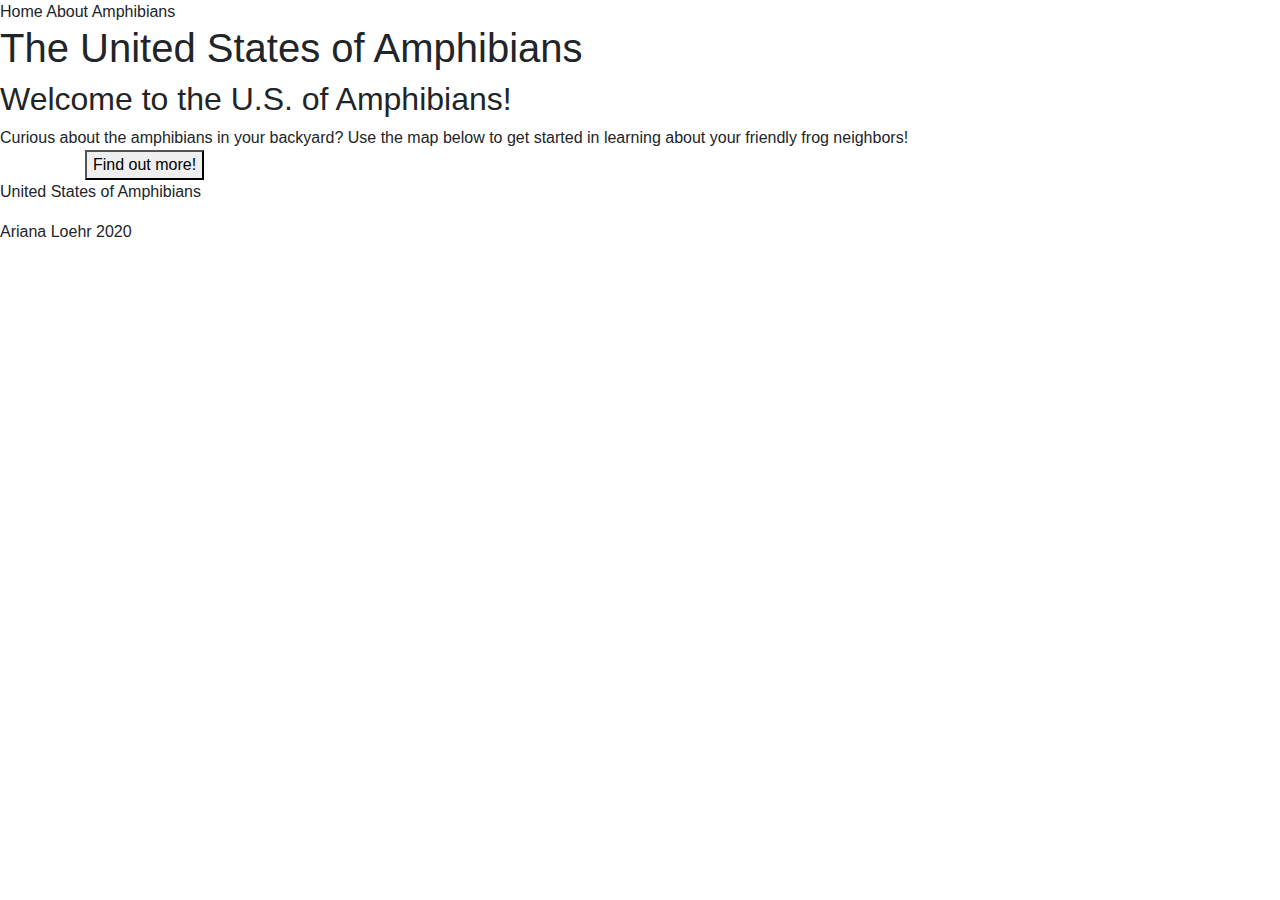
==== US of Amphibians/index.html @ 42f51642 "Add files via upload" ====
<!DOCTYPE html>
    <html lang="en">
<head>
    <meta charset="UTF-8">
    <link rel="stylesheet" type="text/css" href="css/amphibians.css" />
    <link href="https://stackpath.bootstrapcdn.com/bootstrap/4.4.1/css/bootstrap.min.css" rel="stylesheet" integrity="sha384-Vkoo8x4CGsO3+Hhxv8T/Q5PaXtkKtu6ug5TOeNV6gBiFeWPGFN9MuhOf23Q9Ifjh" crossorigin="anonymous">
    <script src="https://stackpath.bootstrapcdn.com/bootstrap/4.4.1/js/bootstrap.min.js"></script>
    <script src="https://stackpath.bootstrapcdn.com/bootstrap/4.4.1/js/bootstrap.bundle.min.js"></script>
</head>
<body>
    <header>
        <nav>
          <a>Home</a>
          <a>About</a>
          <a>Amphibians</a>
        </nav>
        <h1>The United States of Amphibians</h1>
    </header>
    <h2>Welcome to the U.S. of Amphibians!</h2>
      <div>Curious about the amphibians in your backyard? Use the map below to get started in learning about your friendly frog neighbors!</div>
    <div class="container">
      <div class="button">
        <button>Find out more!</button>
      </div>
    </div>
    <div id="myCarousel" class="carousel slide" data-interval="false"></div>
  <footer>
    <p>United States of Amphibians</p>
    <p>Ariana Loehr 2020</p>
  </footer>
</body>
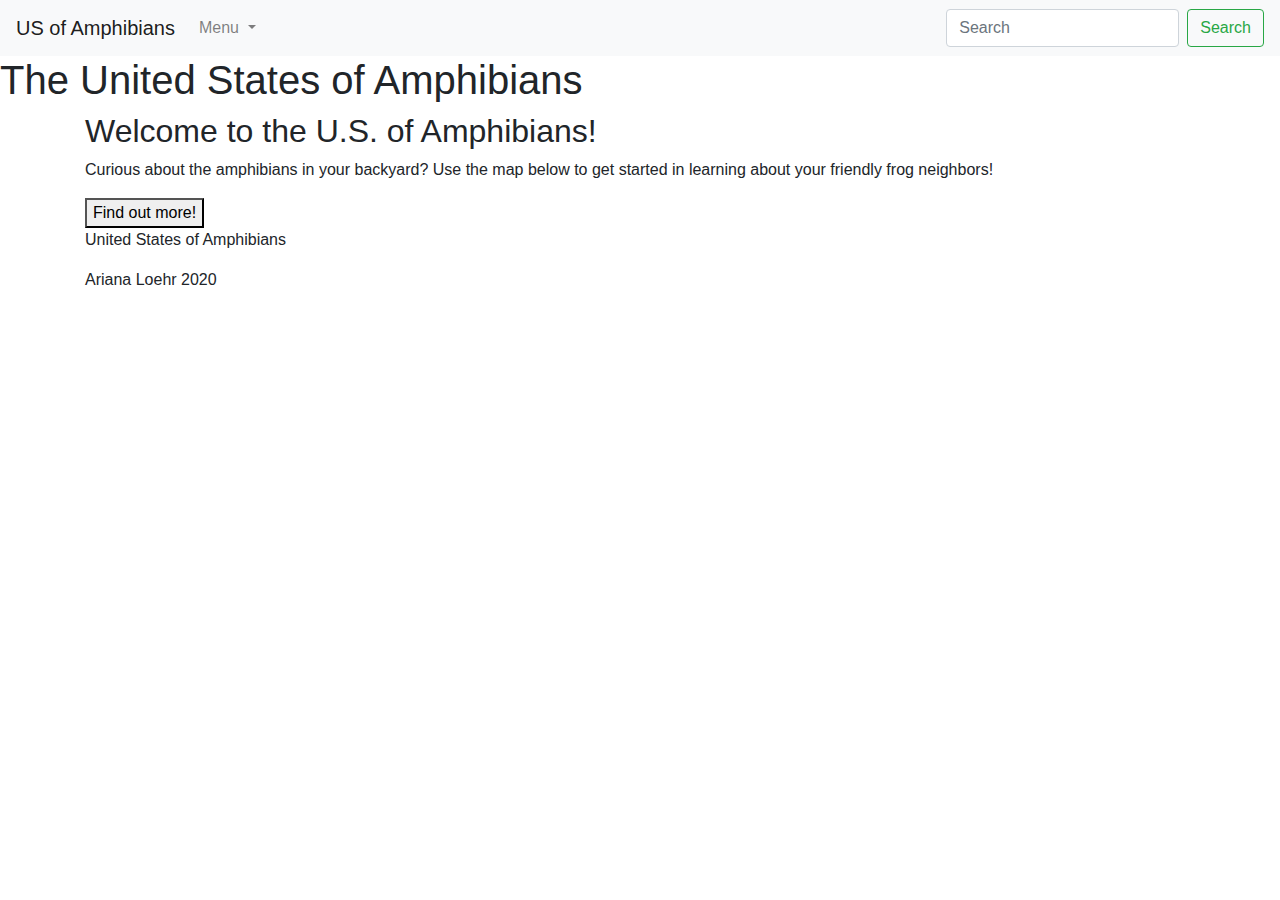
==== commit 43b0876b: "Updated Final Project" ====
--- a/US of Amphibians/index.html
+++ b/US of Amphibians/index.html
@@ -2,30 +2,75 @@
     <html lang="en">
 <head>
     <meta charset="UTF-8">
+    <title>Index</title>
     <link rel="stylesheet" type="text/css" href="css/amphibians.css" />
     <link href="https://stackpath.bootstrapcdn.com/bootstrap/4.4.1/css/bootstrap.min.css" rel="stylesheet" integrity="sha384-Vkoo8x4CGsO3+Hhxv8T/Q5PaXtkKtu6ug5TOeNV6gBiFeWPGFN9MuhOf23Q9Ifjh" crossorigin="anonymous">
     <script src="https://stackpath.bootstrapcdn.com/bootstrap/4.4.1/js/bootstrap.min.js"></script>
     <script src="https://stackpath.bootstrapcdn.com/bootstrap/4.4.1/js/bootstrap.bundle.min.js"></script>
+    <script src="js/mapdata.js"></script>
+    <script src="js/usmap.js"></script>
 </head>
 <body>
     <header>
-        <nav>
-          <a>Home</a>
-          <a>About</a>
-          <a>Amphibians</a>
-        </nav>
+        <nav class="navbar navbar-expand-lg navbar-light bg-light">
+            <a class="navbar-brand" href="index.html">US of Amphibians</a>
+            <button class="navbar-toggler" type="button" data-toggle="collapse" data-target="#navbarSupportedContent" aria-controls="navbarSupportedContent" aria-expanded="false" aria-label="Toggle navigation">
+                <span class="navbar-toggler-icon"></span>
+              </button>
+            
+              <div class="collapse navbar-collapse" id="navbarSupportedContent">
+                <ul class="navbar-nav mr-auto">
+                  <li class="nav-item dropdown">
+                    <a class="nav-link dropdown-toggle" id="navbarDropdown" role="button" data-toggle="dropdown" aria-haspopup="true" aria-expanded="false">
+                      Menu
+                    </a>
+                    <div class="dropdown-menu" aria-labelledby="navbarDropdown">
+                      <a class="dropdown-item active" href="index.html">Home</a>
+                      <a class="dropdown-item" href="about.html">About</a>
+                      <a class="dropdown-item" href="amphibians.html">Amphibians</a>
+                    </div>
+                  </li>
+                </ul>
+                <form class="form-inline my-2 my-lg-0">
+                  <input class="form-control mr-sm-2" type="search" placeholder="Search" aria-label="Search">
+                  <button class="btn btn-outline-success my-2 my-sm-0" type="submit">Search</button>
+                </form>
+              </div>
+            </nav>
+
+
+
         <h1>The United States of Amphibians</h1>
     </header>
-    <h2>Welcome to the U.S. of Amphibians!</h2>
-      <div>Curious about the amphibians in your backyard? Use the map below to get started in learning about your friendly frog neighbors!</div>
+    <div class="container">
+      <div class="row">
+        <div class="col-xs-6, col-md-12 text-xs-center">
+          <h2>Welcome to the U.S. of Amphibians!</h2>
+        </div>
+      </div>
+    </div>
+    <div class="container">
+      <div class="row">
+        <div class="col-xs-6, col-md-12 text-xs-center">
+          <div class="description"><p>Curious about the amphibians in your backyard? Use the map below to get started in learning about your friendly frog neighbors!</p></div>
+        </div>
+      </div>
+    </div>
+    <div id="map"></div>
     <div class="container">
       <div class="button">
         <button>Find out more!</button>
       </div>
     </div>
-    <div id="myCarousel" class="carousel slide" data-interval="false"></div>
+
+    <script src="https://code.jquery.com/jquery-3.4.1.slim.min.js" integrity="sha384-J6qa4849blE2+poT4WnyKhv5vZF5SrPo0iEjwBvKU7imGFAV0wwj1yYfoRSJoZ+n" crossorigin="anonymous"></script>
+    <script src="https://cdn.jsdelivr.net/npm/popper.js@1.16.0/dist/umd/popper.min.js" integrity="sha384-Q6E9RHvbIyZFJoft+2mJbHaEWldlvI9IOYy5n3zV9zzTtmI3UksdQRVvoxMfooAo" crossorigin="anonymous"></script>
+    <script src="https://stackpath.bootstrapcdn.com/bootstrap/4.4.1/js/bootstrap.min.js" integrity="sha384-wfSDF2E50Y2D1uUdj0O3uMBJnjuUD4Ih7YwaYd1iqfktj0Uod8GCExl3Og8ifwB6" crossorigin="anonymous"></script>
+
   <footer>
-    <p>United States of Amphibians</p>
-    <p>Ariana Loehr 2020</p>
+    <div class="container">
+      <p>United States of Amphibians</p>
+      <p>Ariana Loehr 2020</p>
+    </div>
   </footer>
 </body>